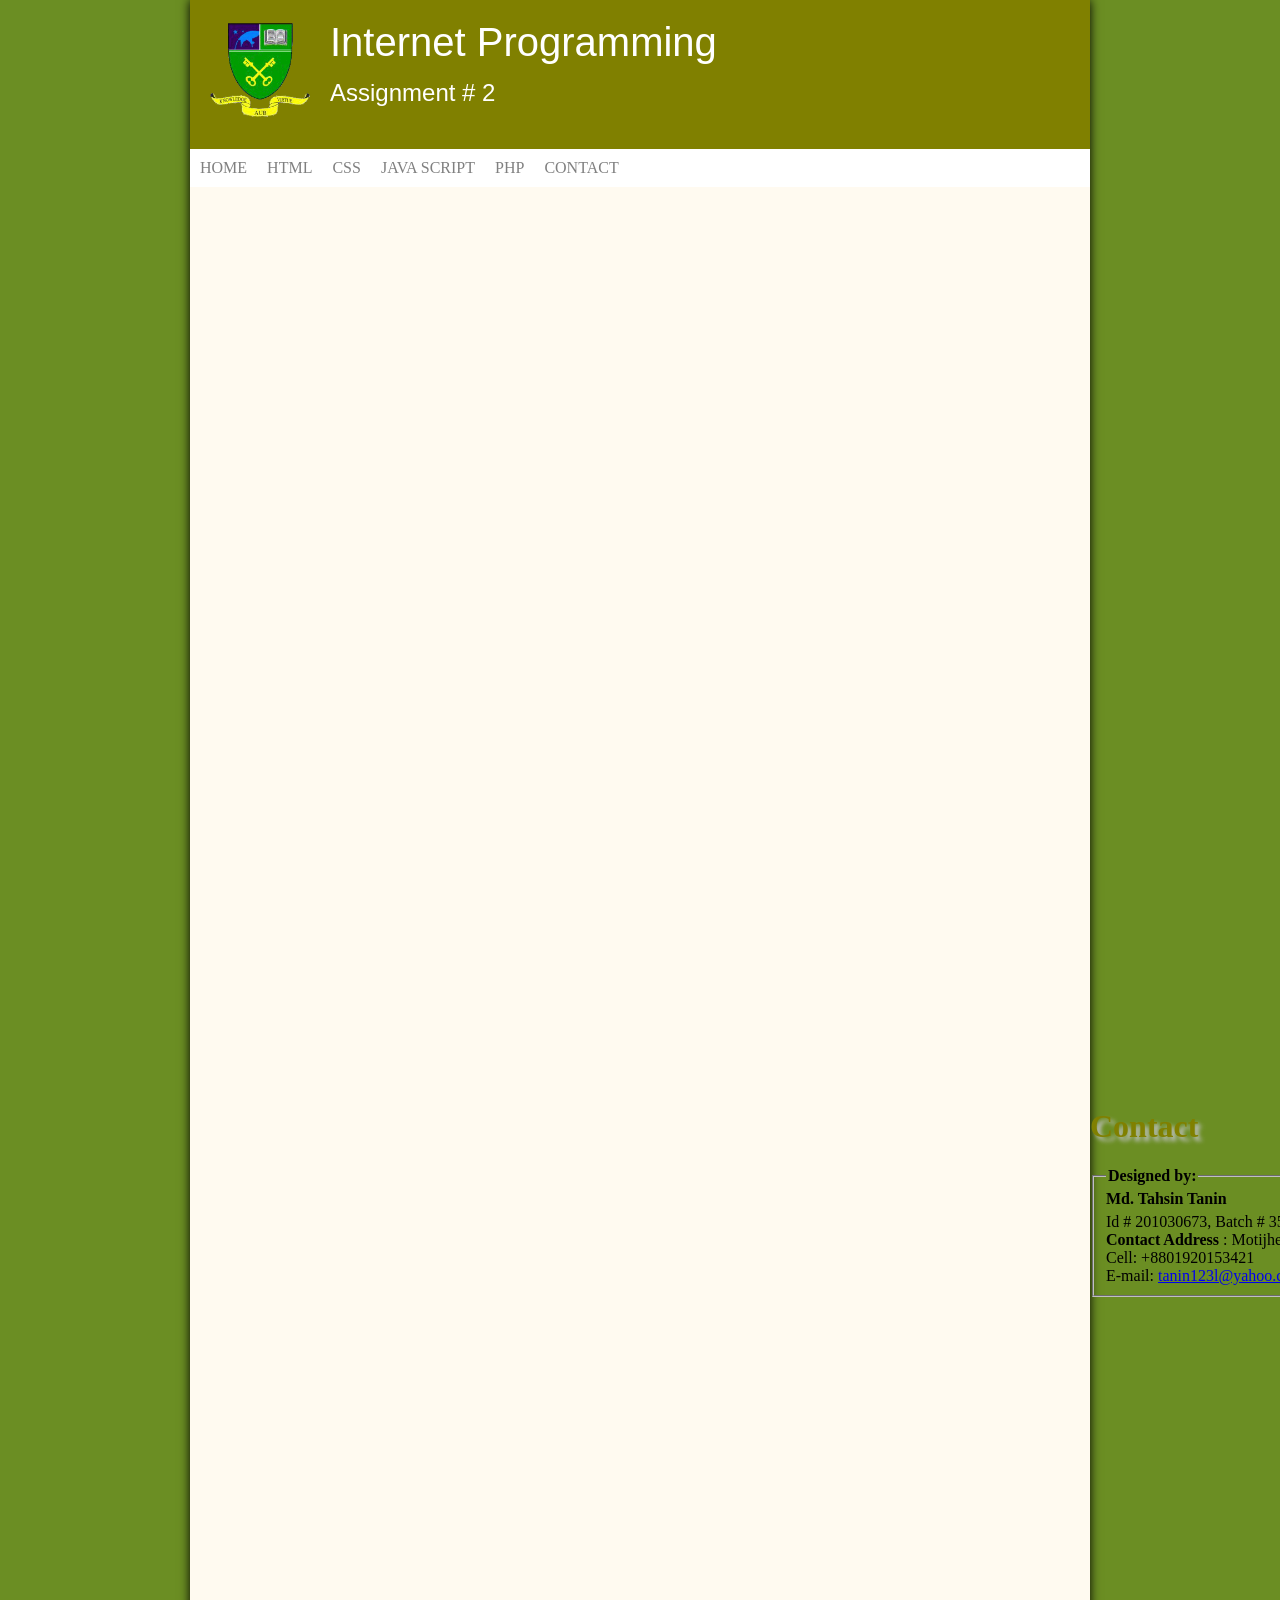
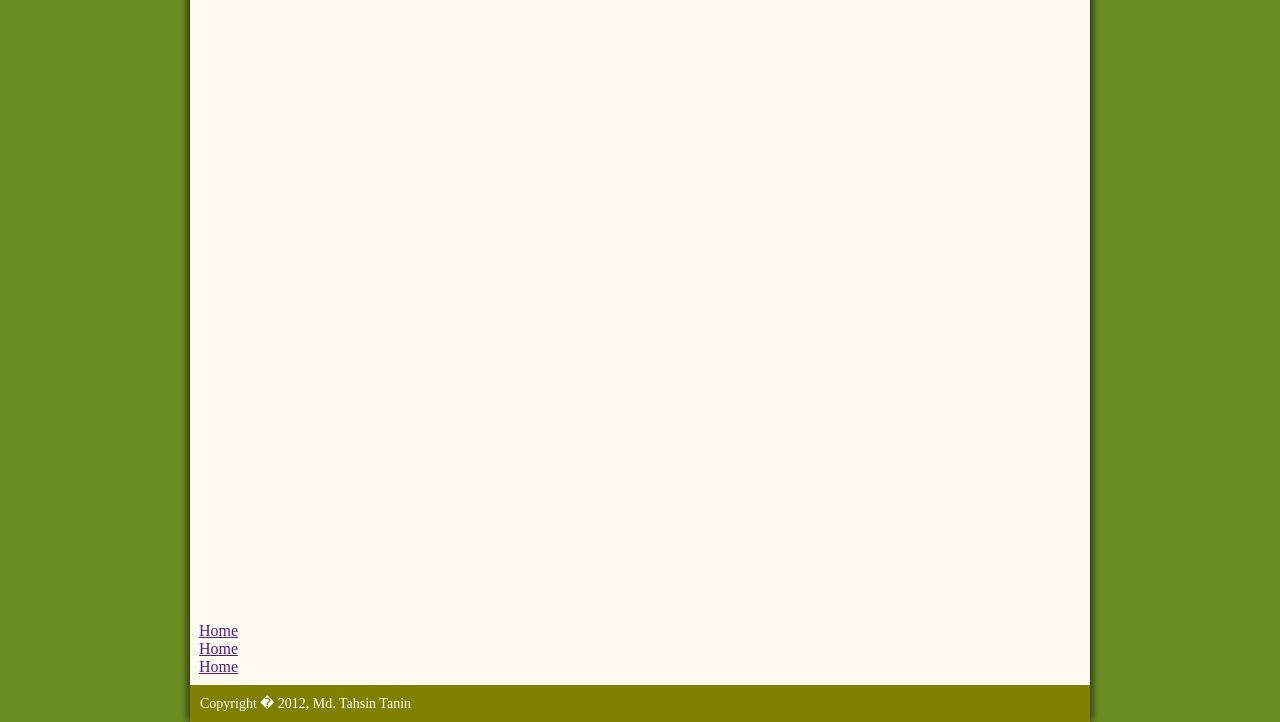
==== contact.html @ b89bf97d "Add files via upload" ====
<!DOCTYPE HTML>
<html>
	<head>		
		<title>T A N I N</title>
		<link rel="stylesheet" type="text/css" href="style.css">
			<link rel="icon" href="favicon1.jpg">
	</head>

<body>

	<div id="layout">
	
<div id="header"> 
		<div id="header-left">
			<img src="aublogo.gif">  
		</div>
		
		<div id="header-right">Internet Programming</br>
			<font size="5px">Assignment # 2</font> 
		</div>
		<div class="clear"> </div>
	</div>
	
		<div id="menu">
			<a href="index.html">HOME</a>
			<a href="html.html">HTML</a>
			<a href="css.html">CSS</a>
			<a href="javascript.html">JAVA SCRIPT</a>
			<a href="php.php">PHP</a>
			<a href="contact.html">CONTACT</a>
			
			
		</div>
		
		<div id="content">
			<div id="mainContent">		<h1>Contact</h1>
	
			
		<p><form>	
		
				<fieldset>
			
			<legend><b>Designed by:</b></legend>
			<b>Md. Tahsin Tanin</b><br/><font size="3">Id # 201030673, Batch # 35<sup>th</sup><br/>  
			<b>Contact Address</b> : Motijheel C/A, <br/>Cell: +8801920153421
			<br/>E-mail: <a href="mailto:tanin123l@yahoo.com">tanin123l@yahoo.com</a></font>
		
				</fieldset>
				
			</form></p>

</body>
				
				
			</div>
			<div id="sidebar">
			
				<a href="">Home</a>
				<a href="">Home</a>
				<a href="">Home</a>
				
				
			</div>
			<div class="clear"></div>
			
		</div>
		<div id="footer">
			Copyright � 2012,   Md. Tahsin Tanin
		</div>
		
	</div>
	
</body>
</html>
---- style.css ----
body{
				margin:0;
				background:olivedrab;
				}
				
			#layout{
				width:900px;
				margin:0 auto;
				background:white;
				//border:2px solid white;
				box-shadow:0 0 10px black;
				
				
			}
		
			#header{
				background:olive;
				padding:10px;
				font-size:40px;
				color:white;
				font-family:arial;				
				width:880px;
			}
			
				#header-left{
					background:olive;
					padding:10px;
					font-size:40px;
					color:white;
					font-family:arial;
					//outline-style:dotted;		
					float:left;	
					width:100px;
									
				}
				
				#header-left img{
				width:100%;
				}
				
				#header-right{
					background:olive;
					padding:10px;
					font-size:40px;
					color:white;
					font-family:arial;
					//outline-style:dotted;		
					float:left;	
									
				}
		
			#menu{
				background:darkkhaki;
				width:100%;
				font-size:16px;
				
			}
			
			#menu a{
				color:grey;
				text-decoration:none;
				padding:10px;
				float:left;				
			}
			#menu a:hover{
				background:lightgrey;
			}
			
						
			#content{
				background:floralwhite;
				min-height:500px;
				clear:both;
			}
			
			#mainContent{
				width:80%;
				padding:100%;
				float:left;
				border-right:10px solid white;
			}
			
			#data{
				width:500px;
				margin:0 auto;
				background:white;
				border-top:20px solid floralwhite;
			}
			#data td{
				padding:5px;
			}
			#data th{
				background:magenta;
			}
			#data tr:nth-child(2n+1){
				background:olive;
				color:white;
			}
			#data td:first-child{
				width:100px;
				background:white;
				color:black;
			}
			#sidebar{
				width:18%;
				padding:1%;
				float:left;
				
			}
			#sidebar a{
				display:block;
			}
			.clear{
				clear:both;
			}
					
			#footer{
				background:olive;
				padding:10px;
				color:white;
				font-size:14px;
			}
			
			
		h1
		{
		color:olive;
		text-shadow: 4px 4px 4px silver;
		
		}
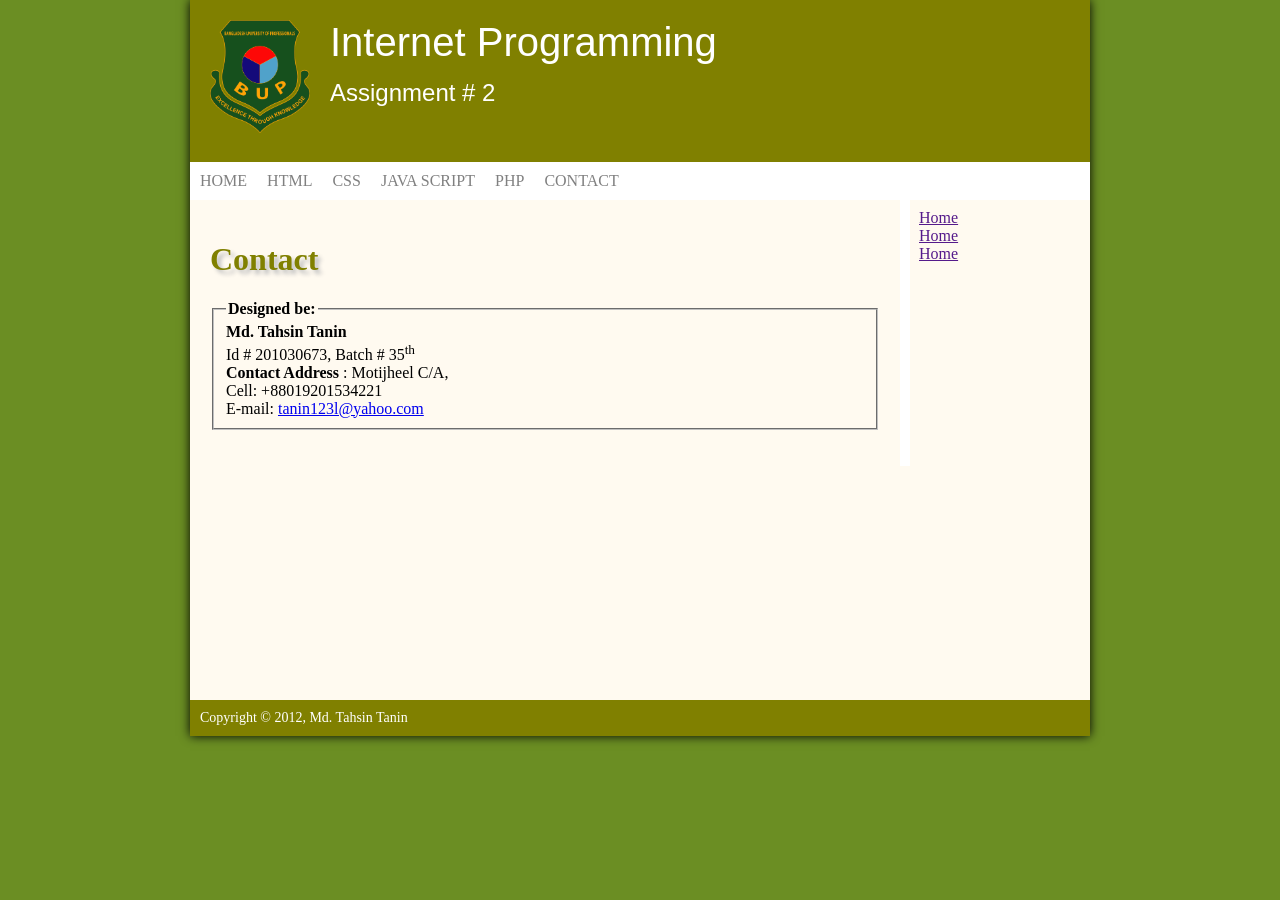
==== commit 92243845: "Update php.php link to php.html in contact.html" ====
--- a/contact.html
+++ b/contact.html
@@ -1,75 +1,74 @@
-<!DOCTYPE HTML>
-<html>
-	<head>		
-		<title>T A N I N</title>
-		<link rel="stylesheet" type="text/css" href="style.css">
-			<link rel="icon" href="favicon1.jpg">
-	</head>
-
-<body>
-
-	<div id="layout">
-	
-<div id="header"> 
-		<div id="header-left">
-			<img src="aublogo.gif">  
-		</div>
-		
-		<div id="header-right">Internet Programming</br>
-			<font size="5px">Assignment # 2</font> 
-		</div>
-		<div class="clear"> </div>
-	</div>
-	
-		<div id="menu">
-			<a href="index.html">HOME</a>
-			<a href="html.html">HTML</a>
-			<a href="css.html">CSS</a>
-			<a href="javascript.html">JAVA SCRIPT</a>
-			<a href="php.php">PHP</a>
-			<a href="contact.html">CONTACT</a>
-			
-			
-		</div>
-		
-		<div id="content">
-			<div id="mainContent">		<h1>Contact</h1>
-	
-			
-		<p><form>	
-		
-				<fieldset>
-			
-			<legend><b>Designed by:</b></legend>
-			<b>Md. Tahsin Tanin</b><br/><font size="3">Id # 201030673, Batch # 35<sup>th</sup><br/>  
-			<b>Contact Address</b> : Motijheel C/A, <br/>Cell: +8801920153421
-			<br/>E-mail: <a href="mailto:tanin123l@yahoo.com">tanin123l@yahoo.com</a></font>
-		
-				</fieldset>
-				
-			</form></p>
-
-</body>
-				
-				
-			</div>
-			<div id="sidebar">
-			
-				<a href="">Home</a>
-				<a href="">Home</a>
-				<a href="">Home</a>
-				
-				
-			</div>
-			<div class="clear"></div>
-			
-		</div>
-		<div id="footer">
-			Copyright � 2012,   Md. Tahsin Tanin
-		</div>
-		
-	</div>
-	
-</body>
-</html>
-
+<!DOCTYPE HTML>
+<html>
+	<head>		
+		<title>T A N I N</title>
+		<link rel="stylesheet" type="text/css" href="style.css">
+			<link rel="icon" href="favicon1.jpg">
+	</head>
+
+<body>
+
+	<div id="layout">
+	
+<div id="header"> 
+		<div id="header-left">
+			<img src="aublogo.gif">  
+		</div>
+		
+		<div id="header-right">Internet Programming</br>
+			<font size="5px">Assignment # 2</font> 
+		</div>
+		<div class="clear"> </div>
+	</div>
+	
+		<div id="menu">
+			<a href="index.html">HOME</a>
+			<a href="html.html">HTML</a>
+			<a href="css.html">CSS</a>
+			<a href="javascript.html">JAVA SCRIPT</a>
+			<a href="php.html">PHP</a>
+			<a href="contact.html">CONTACT</a>
+			
+			
+		</div>
+		
+		<div id="content">
+			<div id="mainContent">			<h1>Contact</h1>
+			
+
+			<p><form>			
+			
+			<fieldset>
+			
+			<legend><b>Designed be:</b></legend>
+			<b>Md. Tahsin Tanin</b><br/><font size="3">Id  # 201030673, Batch  # 35<sup>th</sup><br/>  
+			<b>Contact Address</b> : Motijheel C/A, <br/>Cell: +88019201534221
+			<br/>E-mail: <a href="mailto:tanin123l@yahoo.com">tanin123l@yahoo.com</a></font>
+			
+			</fieldset>
+			
+			</form></p>
+
+</body>
+		
+		
+		</div>
+		<div id="sidebar">
+		
+			<a href="">Home</a>
+			<a href="">Home</a>
+			<a href="">Home</a>
+			
+			
+		</div>
+		<div class="clear"></div>
+		
+	</div>
+	<div id="footer">
+		Copyright © 2012,   Md. Tahsin Tanin
+	</div>
+	
+</div>
+
+</body>
+</html>
--- a/style.css
+++ b/style.css
@@ -1,132 +1,141 @@
-		body{
-				margin:0;
-				background:olivedrab;
-				}
-				
-			#layout{
-				width:900px;
-				margin:0 auto;
-				background:white;
-				//border:2px solid white;
-				box-shadow:0 0 10px black;
-				
-				
-			}
-		
-			#header{
-				background:olive;
-				padding:10px;
-				font-size:40px;
-				color:white;
-				font-family:arial;				
-				width:880px;
-			}
-			
-				#header-left{
-					background:olive;
-					padding:10px;
-					font-size:40px;
-					color:white;
-					font-family:arial;
-					//outline-style:dotted;		
-					float:left;	
-					width:100px;
-									
-				}
-				
-				#header-left img{
-				width:100%;
-				}
-				
-				#header-right{
-					background:olive;
-					padding:10px;
-					font-size:40px;
-					color:white;
-					font-family:arial;
-					//outline-style:dotted;		
-					float:left;	
-									
-				}
-		
-			#menu{
-				background:darkkhaki;
-				width:100%;
-				font-size:16px;
-				
-			}
-			
-			#menu a{
-				color:grey;
-				text-decoration:none;
-				padding:10px;
-				float:left;				
-			}
-			#menu a:hover{
-				background:lightgrey;
-			}
-			
-						
-			#content{
-				background:floralwhite;
-				min-height:500px;
-				clear:both;
-			}
-			
-			#mainContent{
-				width:80%;
-				padding:100%;
-				float:left;
-				border-right:10px solid white;
-			}
-			
-			#data{
-				width:500px;
-				margin:0 auto;
-				background:white;
-				border-top:20px solid floralwhite;
-			}
-			#data td{
-				padding:5px;
-			}
-			#data th{
-				background:magenta;
-			}
-			#data tr:nth-child(2n+1){
-				background:olive;
-				color:white;
-			}
-			#data td:first-child{
-				width:100px;
-				background:white;
-				color:black;
-			}
-			#sidebar{
-				width:18%;
-				padding:1%;
-				float:left;
-				
-			}
-			#sidebar a{
-				display:block;
-			}
-			.clear{
-				clear:both;
-			}
-					
-			#footer{
-				background:olive;
-				padding:10px;
-				color:white;
-				font-size:14px;
-			}
-			
-			
-		h1
-		{
-		color:olive;
-		text-shadow: 4px 4px 4px silver;
-		
-		}
-
+		body{
+				margin:0;
+				padding:0;
+				background:olivedrab;
+				}
+				
+			#layout{
+				width:900px;
+				margin:0 auto;
+				background:white;
+				box-sizing:border-box;
+				//border:2px solid white;
+				box-shadow:0 0 10px black;
+				
+				
+			}
+		
+			#header{
+				background:olive;
+				padding:10px;
+				font-size:40px;
+				color:white;
+				font-family:arial;
+				box-sizing:border-box;
+				width:100%;
+			}
+			
+				#header-left{
+					background:olive;
+					padding:10px;
+					font-size:40px;
+					color:white;
+					font-family:arial;
+					//outline-style:dotted;		
+					float:left;	
+					width:100px;
+									
+				}
+				
+				#header-left img{
+				width:100%;
+				}
+				
+				#header-right{
+					background:olive;
+					padding:10px;
+					font-size:40px;
+					color:white;
+					font-family:arial;
+					//outline-style:dotted;		
+					float:left;	
+									
+				}
+		
+			#menu{
+				background:darkkhaki;
+				width:100%;
+				font-size:16px;
+				box-sizing:border-box;
+				
+			}
+			
+			#menu a{
+				color:grey;
+				text-decoration:none;
+				padding:10px;
+				float:left;				
+			}
+			#menu a:hover{
+				background:lightgrey;
+			}
+			
+						
+			#content{
+				background:floralwhite;
+				min-height:500px;
+				clear:both;
+				box-sizing:border-box;
+			}
+			
+			#mainContent{
+				width:80%;
+				padding:20px;
+				float:left;
+				border-right:10px solid white;
+				box-sizing:border-box;
+			}
+			
+			#data{
+				width:500px;
+				margin:0 auto;
+				background:white;
+				border-top:20px solid floralwhite;
+			}
+			#data td{
+				padding:5px;
+			}
+			#data th{
+				background:magenta;
+			}
+			#data tr:nth-child(2n+1){
+				background:olive;
+				color:white;
+			}
+			#data td:first-child{
+				width:100px;
+				background:white;
+				color:black;
+			}
+			#sidebar{
+				width:18%;
+				padding:1%;
+				float:left;
+				box-sizing:border-box;
+				
+			}
+			#sidebar a{
+				display:block;
+			}
+			.clear{
+				clear:both;
+			}
+					
+			#footer{
+				background:olive;
+				padding:10px;
+				color:white;
+				font-size:14px;
+				box-sizing:border-box;
+				width:100%;
+			}
+			
+			
+		h1
+		{
+		color:olive;
+		text-shadow: 4px 4px 4px silver;
+		
+		}
+
 		
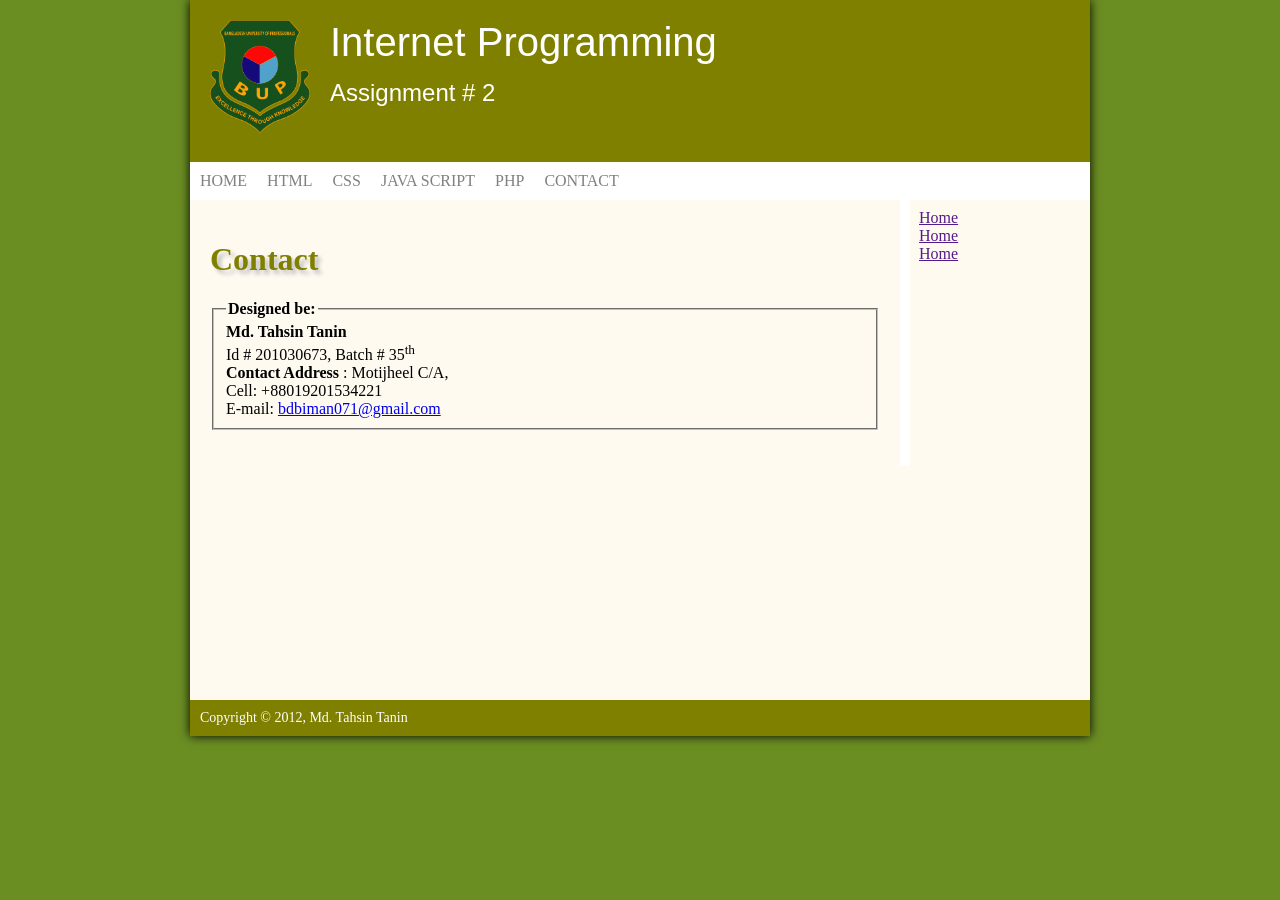
==== commit 6300440f: "Update contact.html" ====
--- a/contact.html
+++ b/contact.html
@@ -43,7 +43,7 @@
 			<legend><b>Designed be:</b></legend>
 			<b>Md. Tahsin Tanin</b><br/><font size="3">Id  # 201030673, Batch  # 35<sup>th</sup><br/>  
 			<b>Contact Address</b> : Motijheel C/A, <br/>Cell: +88019201534221
-			<br/>E-mail: <a href="mailto:tanin123l@yahoo.com">tanin123l@yahoo.com</a></font>
+			<br/>E-mail: <a href="mailto:tanin123l@yahoo.com">bdbiman071@gmail.com</a></font>
 			
 			</fieldset>
 			
